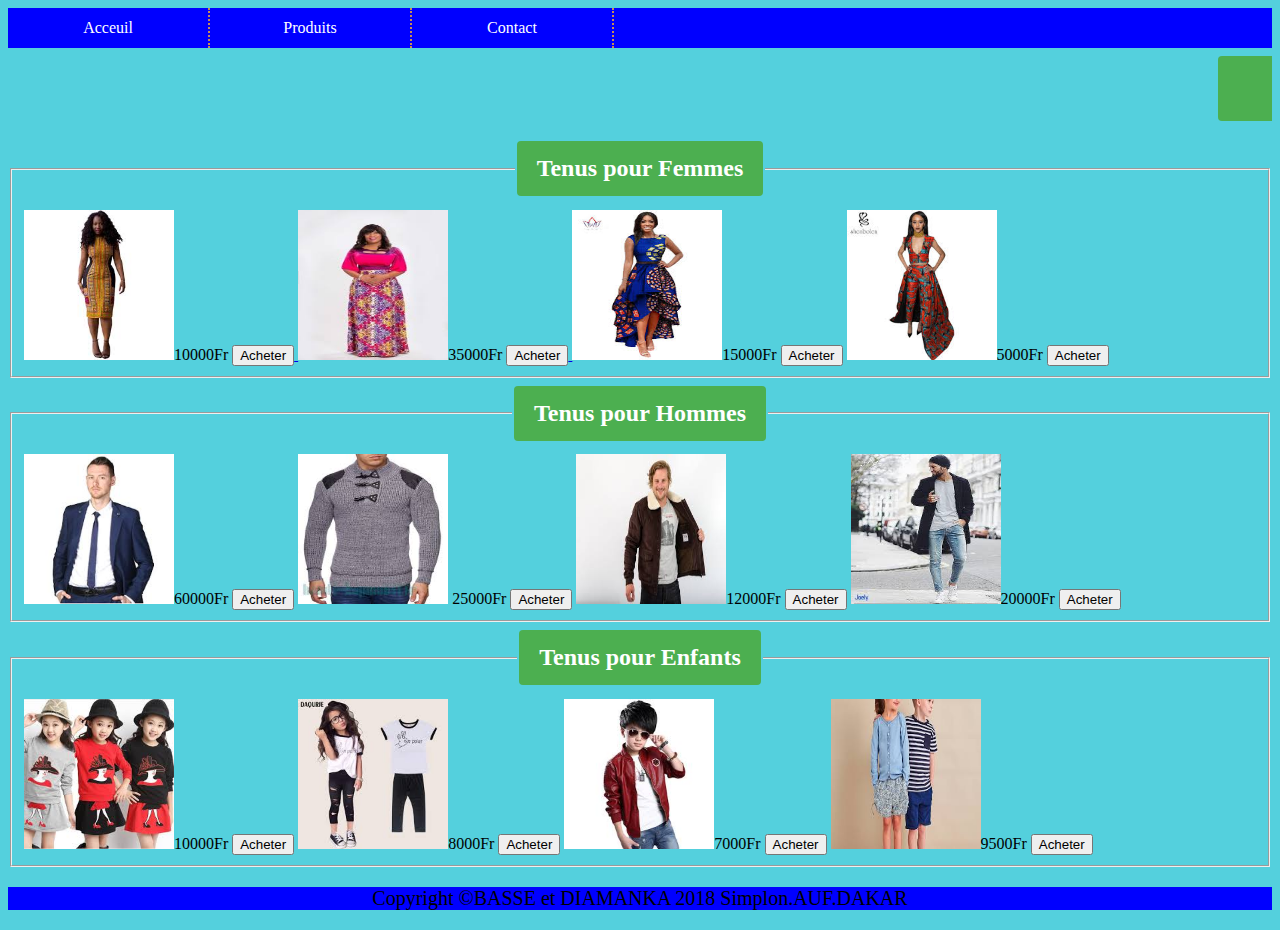
==== index.html @ c28133d8 "Site-1.0" ====
<!DOCTYPE html>
<html lang="en">
<head>
<meta charset="utf-8">
<meta name="viewport" content="width=device-width, initial-scale=1">
<title>E-boutique</title>
<meta name="description" content="">
<meta name="author" content="">

<!-- Stylesheet
    ================================================== -->
<link rel="stylesheet" type="text/css"  href="css/style.css">


</head>
<body >
<div id="conteneur">
<div id="menu">
    <dl>
      <dt>Acceuil</dt>
      <dd>
        <ul>
          <li> <a href="#">Apropos de E-boutique</a></li>
          <li> <a href="#">Listes des produits</a></li>
          <li> <a href="formulaire.html">Acheter </a></li>

        </ul>

      </dd>

    </dl>
    <dl>
      <dt>Produits</dt>
      <dd>
          <ul>
          <li> <a href="#">Tenues pour Femmes</a></li>
          <li> <a href="#">Tenues pour Hommes</a></li>
          <li> <a href="#">Tenues pour enfants</a></li>
          </ul>

      </dd>
 </dl>
    <dl>
      <dt>Contact</dt>
      <dd>
        <ul>
          <li> <a href="#">771348071</a></li>
          <li> <a href="#">774592186</a></li>
       

        </ul>

      </dd>

    </dl>
</div>
</div>

<div> 
<section>
<div> 
      <marquee>       <h1 id="titre">Bienvenue sur E-boutique</h1>  </marquee>

      </div>
      </section>
         
          <fieldset><legend align="center">  <h2 id="titre"> Tenus pour Femmes</h2></legend>
          
              <img src="img/1.jpeg" width="150" height="150">10000Fr
            
                <a href="formulaire.html"><input type="submit" name="acheter" value="Acheter"> </a>
                
              <img src="img/2.jpeg" width="150" height="150">35000Fr
                  <a href="formulaire.html"> <input type="submit" name="acheter" value="Acheter"> </a>
              <img src="img/3.jpeg" width="150" height="150">15000Fr
                 <a href="formulaire.html"><input type="submit" name="acheter" value="Acheter"></a>
              <img src="img/4.jpeg" width="150" height="150">5000Fr
                <a href="formulaire.html"> <input type="submit" name="acheter" value="Acheter"></a>


         </fieldset>
         </div> 
       
        <div> 
      
              <fieldset> <legend align="center"><h2 id="titre"> Tenus pour Hommes</h2> </legend> 
                <img src="img/6.jpeg" width="150" height="150">60000Fr
                  <a href="formulaire.html"><input type="submit" name="acheter" value="Acheter"></a>
                    <img src="img/7.jpeg" width="150" height="150"> 25000Fr
                  <a href="formulaire.html"><input type="submit" name="acheter" value="Acheter"></a>
                    <img src="img/8.jpeg" width="150" height="150">12000Fr
                  <a href="formulaire.html"><input type="submit" name="acheter" value="Acheter"></a>
                    <img src="img/9.jpeg" width="150" height="150">20000Fr
                  <a href="formulaire.html"><input type="submit" name="acheter" value="Acheter"></a>

           </fieldset>
        </div> 
    
               
        <div> 
                  <fieldset> <legend align="center"><h2 id="titre"> Tenus pour Enfants</h2></legend> 
              
              <img src="img/11.jpeg" width="150" height="150">10000Fr
                  <a href="formulaire.html" ><input type="submit" name="acheter" value="Acheter"></a>
                    <img src="img/22.jpeg" width="150" height="150">8000Fr
                  <a href="formulaire.html"><input type="submit" name="acheter" value="Acheter"></a>
                    <img src="img/33.jpeg" width="150" height="150">7000Fr
                  <a href="formulaire.html"><input type="submit" name="acheter" value="Acheter"></a>
                    <img src="img/44.jpeg" width="150" height="150">9500Fr
                  <a href="formulaire.html"><input type="submit" name="acheter" value="Acheter"></a>

                        </fieldset>
        </div> 









</body>
<footer id="footer">
<div>
      <p align="center">Copyright &copy;BASSE et DIAMANKA 2018 Simplon.AUF.DAKAR</p>
    </div>
    </footer>

</html>
---- css/style.css ----
body{
	
	background: rgb(84,208,221);
}
#conteneur {
        background-color: blue;
		height: 40px;
		position: relative;

}
#menu {
	
	position: absolute;
}


dl{
	height: 40px;
	margin: 0px;
	padding: 0px;
	display: block;
	float: left;
}
dt{
	width: 200px;
	display: block;
	height: 40px;
	color: #FFF;
	line-height: 40px;
	text-align: center;
	border-right: dotted 2px #C98C51;
	cursor: pointer;
}
dd{

	display: block;
	margin: 0px;padding: 0px;
	background-color: blue;
}
dd ul{

	margin: 0px;padding: 0px;
	text-align: center;
	list-style: none;
}
dd ul li {
	display: block;
	margin: 0px;padding: 0px;
}
dd ul li a {
	color: #C98C51;
	display: block;
	text-decoration: none;
	height: 30px;
	line-height: 30px;
	border-top: dotted 2px #C98C51; 

}
dd ul li a:hover{
	background-color: Gray;
	color: #FFF;
}
dl dd {
	display: none;
}
dl:hover dd{
	display: block;
}
#titre{
	background-color: #4CAF50;
    color: white;
    padding: 14px 20px;
    margin: 8px 0;
    border: none;
    border-radius: 4px;
    text-align: center;
}
#footer p {
	font-size: 20px;
	background-color: blue;
}
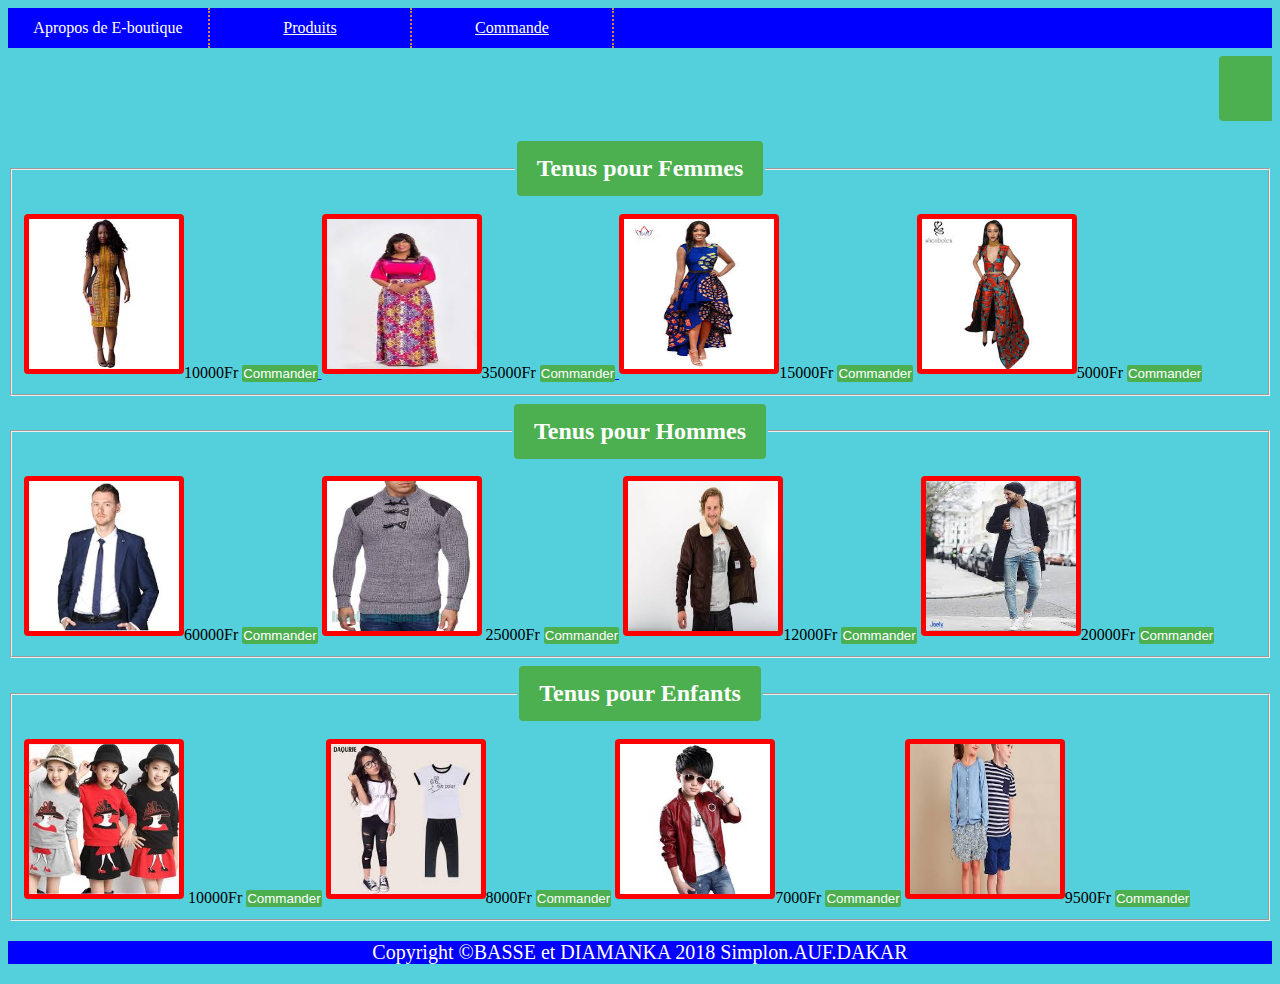
==== commit f54f2ce5: "Site-1.0" ====
--- a/index.html
+++ b/index.html
@@ -17,12 +17,12 @@
 <div id="conteneur">
 <div id="menu">
     <dl>
-      <dt>Acceuil</dt>
+      <dt>Apropos de E-boutique</dt>
       <dd>
         <ul>
-          <li> <a href="#">Apropos de E-boutique</a></li>
-          <li> <a href="#">Listes des produits</a></li>
-          <li> <a href="formulaire.html">Acheter </a></li>
+          <li> <a href="#">Acceuil</a></li>
+          <li> <a href="index.html">Listes des produits</a></li>
+          <li> <a href="formulaire.html">Contact </a></li>
 
         </ul>
 
@@ -30,7 +30,7 @@
 
     </dl>
     <dl>
-      <dt>Produits</dt>
+      <dt><a href="index.html" class="com">Produits</dt>
       <dd>
           <ul>
           <li> <a href="#">Tenues pour Femmes</a></li>
@@ -41,11 +41,11 @@
       </dd>
  </dl>
     <dl>
-      <dt>Contact</dt>
+      <dt><a href="formulaire.html" class="com">Commande </a></dt>
       <dd>
         <ul>
           <li> <a href="#">771348071</a></li>
-          <li> <a href="#">774592186</a></li>
+          <li> <a href="#">771695449</a></li>
        
 
         </ul>
@@ -65,17 +65,17 @@
       </section>
          
           <fieldset><legend align="center">  <h2 id="titre"> Tenus pour Femmes</h2></legend>
-          
-              <img src="img/1.jpeg" width="150" height="150">10000Fr
             
-                <a href="formulaire.html"><input type="submit" name="acheter" value="Acheter"> </a>
+              <img src="img/1.jpeg" width="150" height="150"  class="prix">10000Fr
+            
+                <a href="formulaire.html"><input type="submit" name="acheter" value="Commander" class="commande"> </a>
                 
-              <img src="img/2.jpeg" width="150" height="150">35000Fr
-                  <a href="formulaire.html"> <input type="submit" name="acheter" value="Acheter"> </a>
-              <img src="img/3.jpeg" width="150" height="150">15000Fr
-                 <a href="formulaire.html"><input type="submit" name="acheter" value="Acheter"></a>
-              <img src="img/4.jpeg" width="150" height="150">5000Fr
-                <a href="formulaire.html"> <input type="submit" name="acheter" value="Acheter"></a>
+              <img src="img/2.jpeg" width="150" height="150" class="prix">35000Fr
+                  <a href="formulaire.html"> <input type="submit" name="acheter" value="Commander" class="commande"> </a>
+              <img src="img/3.jpeg" width="150" height="150" class="prix">15000Fr
+                 <a href="formulaire.html"><input type="submit" name="acheter" value="Commander" class="commande"></a>
+              <img src="img/4.jpeg" width="150" height="150" class="prix">5000Fr
+                <a href="formulaire.html"> <input type="submit" name="acheter" value="Commander" class="commande"></a>
 
 
          </fieldset>
@@ -84,14 +84,14 @@
         <div> 
       
               <fieldset> <legend align="center"><h2 id="titre"> Tenus pour Hommes</h2> </legend> 
-                <img src="img/6.jpeg" width="150" height="150">60000Fr
-                  <a href="formulaire.html"><input type="submit" name="acheter" value="Acheter"></a>
-                    <img src="img/7.jpeg" width="150" height="150"> 25000Fr
-                  <a href="formulaire.html"><input type="submit" name="acheter" value="Acheter"></a>
-                    <img src="img/8.jpeg" width="150" height="150">12000Fr
-                  <a href="formulaire.html"><input type="submit" name="acheter" value="Acheter"></a>
-                    <img src="img/9.jpeg" width="150" height="150">20000Fr
-                  <a href="formulaire.html"><input type="submit" name="acheter" value="Acheter"></a>
+                <img src="img/6.jpeg" width="150" height="150" class="prix">60000Fr
+                  <a href="formulaire.html"><input type="submit" name="acheter" value="Commander" class="commande"></a>
+                    <img src="img/7.jpeg" width="150" height="150" class="prix"> 25000Fr
+                  <a href="formulaire.html"><input type="submit" name="acheter" value="Commander" class="commande"></a>
+                    <img src="img/8.jpeg" width="150" height="150" class="prix">12000Fr
+                  <a href="formulaire.html"><input type="submit" name="acheter" value="Commander" class="commande"></a>
+                    <img src="img/9.jpeg" width="150" height="150" class="prix">20000Fr
+                  <a href="formulaire.html"><input type="submit" name="acheter" value="Commander" class="commande"></a>
 
            </fieldset>
         </div> 
@@ -99,26 +99,18 @@
                
         <div> 
                   <fieldset> <legend align="center"><h2 id="titre"> Tenus pour Enfants</h2></legend> 
-              
-              <img src="img/11.jpeg" width="150" height="150">10000Fr
-                  <a href="formulaire.html" ><input type="submit" name="acheter" value="Acheter"></a>
-                    <img src="img/22.jpeg" width="150" height="150">8000Fr
-                  <a href="formulaire.html"><input type="submit" name="acheter" value="Acheter"></a>
-                    <img src="img/33.jpeg" width="150" height="150">7000Fr
-                  <a href="formulaire.html"><input type="submit" name="acheter" value="Acheter"></a>
-                    <img src="img/44.jpeg" width="150" height="150">9500Fr
-                  <a href="formulaire.html"><input type="submit" name="acheter" value="Acheter"></a>
+         
+              <img src="img/11.jpeg" width="150" height="150" class="prix"> 10000Fr
+                  <a href="formulaire.html" ><input type="submit" name="acheter" value="Commander" class="commande"></a>
+                    <img src="img/22.jpeg" width="150" height="150" class="prix">8000Fr
+                  <a href="formulaire.html"><input type="submit" name="acheter" value="Commander" class="commande"></a>
+                    <img src="img/33.jpeg" width="150" height="150" class="prix">7000Fr
+                  <a href="formulaire.html"><input type="submit" name="acheter" value="Commander" class="commande"></a>
+                    <img src="img/44.jpeg" width="150" height="150" class="prix">9500Fr
+                  <a href="formulaire.html"><input type="submit" name="acheter" value="Commander" class="commande"></a>
 
-                        </fieldset>
+            </fieldset>
         </div> 
-
-
-
-
-
-
-
-
 
 </body>
 <footer id="footer">
--- a/css/style.css
+++ b/css/style.css
@@ -75,7 +75,45 @@
     border-radius: 4px;
     text-align: center;
 }
+.com{
+	color: white;
+}
+.prix{
+	background-color: #FF0000;
+    color: white;
+    padding: 5px 5px;
+    margin: 4px 0;
+    border: none;
+    border-radius: 4px;
+ 
+
+}
+.paye{
+		background-color: #FF0000;
+    color: white;
+    padding: 1px 1px;
+    margin: 2px 0;
+    border: none;
+    border-radius: 2px;
+    text-align: center;
+
+
+    
+   
+}
+.commande{
+	background-color: #4CAF50;
+    color: white;
+    padding: 1px 1px;
+    margin: 2px 0;
+    border: none;
+    border-radius: 2px;
+    text-align: center;
+
+
+}
 #footer p {
 	font-size: 20px;
 	background-color: blue;
+	color: white;
 }
